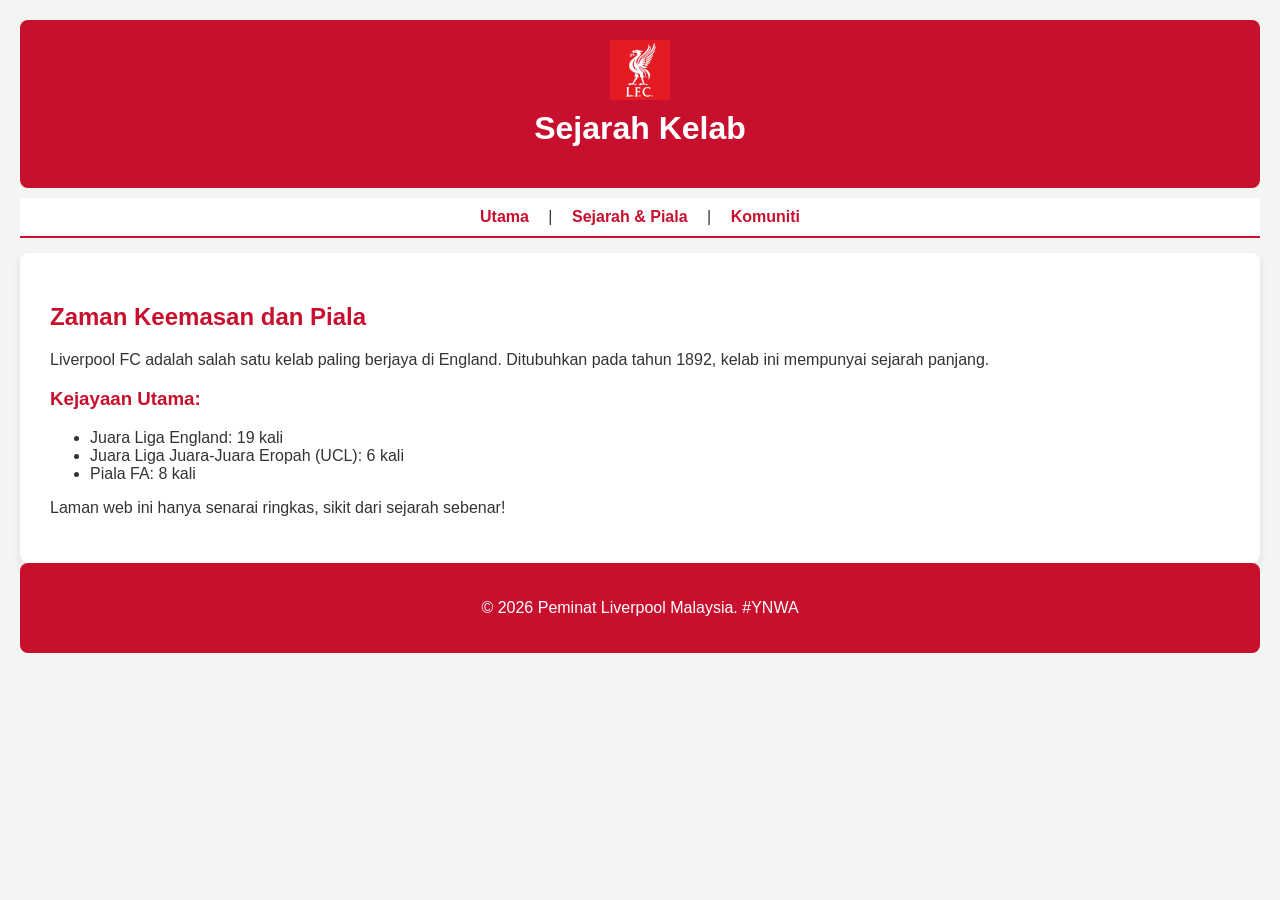
==== about.html @ 74fa15fe "Add files via upload" ====
<!DOCTYPE html>
<html lang="ms">
<head>
    <meta charset="UTF-8">
    <meta name="viewport" content="width=device-width, initial-scale=1.0">
    <title>Liverpool FC - Sejarah & Piala</title>
    <link rel="stylesheet" href="style.css">
</head>
<body>

    <!-- 1. Tajuk Halaman / Header dengan Logo JPG -->
    <header>
        <img src="logo.jpg" alt="Logo LFC" class="logo-kecik">
        <h1>Sejarah Kelab</h1>
    </header>

    <!-- 2. Menu Navigasi (Pautan saling berhubung) -->
    <nav>
        <a href="index.html">Utama</a> | 
        <a href="about.html">Sejarah & Piala</a> | 
        <a href="contact.html">Komuniti</a>
    </nav>

    <!-- 3. Kandungan Utama (Halaman Kedua) -->
    <main>
        <h2>Zaman Keemasan dan Piala</h2>
        <p>Liverpool FC adalah salah satu kelab paling berjaya di England. Ditubuhkan pada tahun 1892, kelab ini mempunyai sejarah panjang.</p>
        
        <h3>Kejayaan Utama:</h3>
        <ul>
            <li>Juara Liga England: 19 kali</li>
            <li>Juara Liga Juara-Juara Eropah (UCL): 6 kali</li>
            <li>Piala FA: 8 kali</li>
        </ul>
        <p>Laman web ini hanya senarai ringkas, sikit dari sejarah sebenar!</p>
    </main>

    <!-- 4. Footer -->
    <footer>
        <p>&copy; 2026 Peminat Liverpool Malaysia. #YNWA</p>
    </footer>

    <script src="script.js"></script>
</body>
</html>
---- style.css ----
/* Warna latar belakang seluruh halaman */
body {
    font-family: Arial, sans-serif;
    margin: 20px;
    background-color: #f4f4f4; /* Kelabu cair supaya kandungan putih nampak jelas */
    color: #333;
}

/* Reka bentuk kotak tajuk atas dan footer bawah (Merah Liverpool) */
header, footer {
    background-color: #C8102E; /* Kod merah rasmi Liverpool FC */
    color: white;
    padding: 20px;
    text-align: center;
    border-radius: 8px;
}

/* --- Hiasan Logo --- */
.logo-kecik {
    width: 60px; /* Saiz logo comel-comel */
    height: auto; /* Kekalkan nisbah gambar */
    display: block; /* Supaya margin auto berfungsi di tengah */
    margin: 0 auto 10px auto; /* Letak logo kat tengah */
}

header h1 {
    margin-top: 0;
}

/* Reka bentuk menu navigasi (Putih) */
nav {
    background-color: #ffffff; /* Latar belakang menu putih */
    padding: 10px;
    text-align: center;
    margin-top: 10px;
    border-bottom: 2px solid #C8102E; /* Garis bawah merah */
}

/* Reka bentuk tulisan pautan dalam menu */
nav a {
    color: #C8102E; /* Warna tulisan pautan merah */
    text-decoration: none;
    margin: 0 15px;
    font-weight: bold;
}

/* Kesan apabila tetikus diletakkan di atas pautan menu */
nav a:hover {
    color: #ffd700; /* Warna kuning emas */
}

/* Reka bentuk kotak kandungan tengah */
main {
    background: white;
    padding: 30px;
    margin-top: 15px;
    box-shadow: 0px 4px 8px rgba(0,0,0,0.1);
    border-radius: 8px;
}

/* Reka bentuk tajuk-tajuk dalam kandungan */
h2, h3 {
    color: #C8102E;
}

/* Reka bentuk butang */
button {
    background-color: #ffd700; /* Kuning emas */
    color: #C8102E; /* Merah */
    border: none;
    padding: 12px 24px;
    cursor: pointer;
    font-size: 16px;
    font-weight: bold;
    border-radius: 4px;
}

button:hover {
    background-color: #e6c200; /* Warna kuning emas gelap sikit */
}
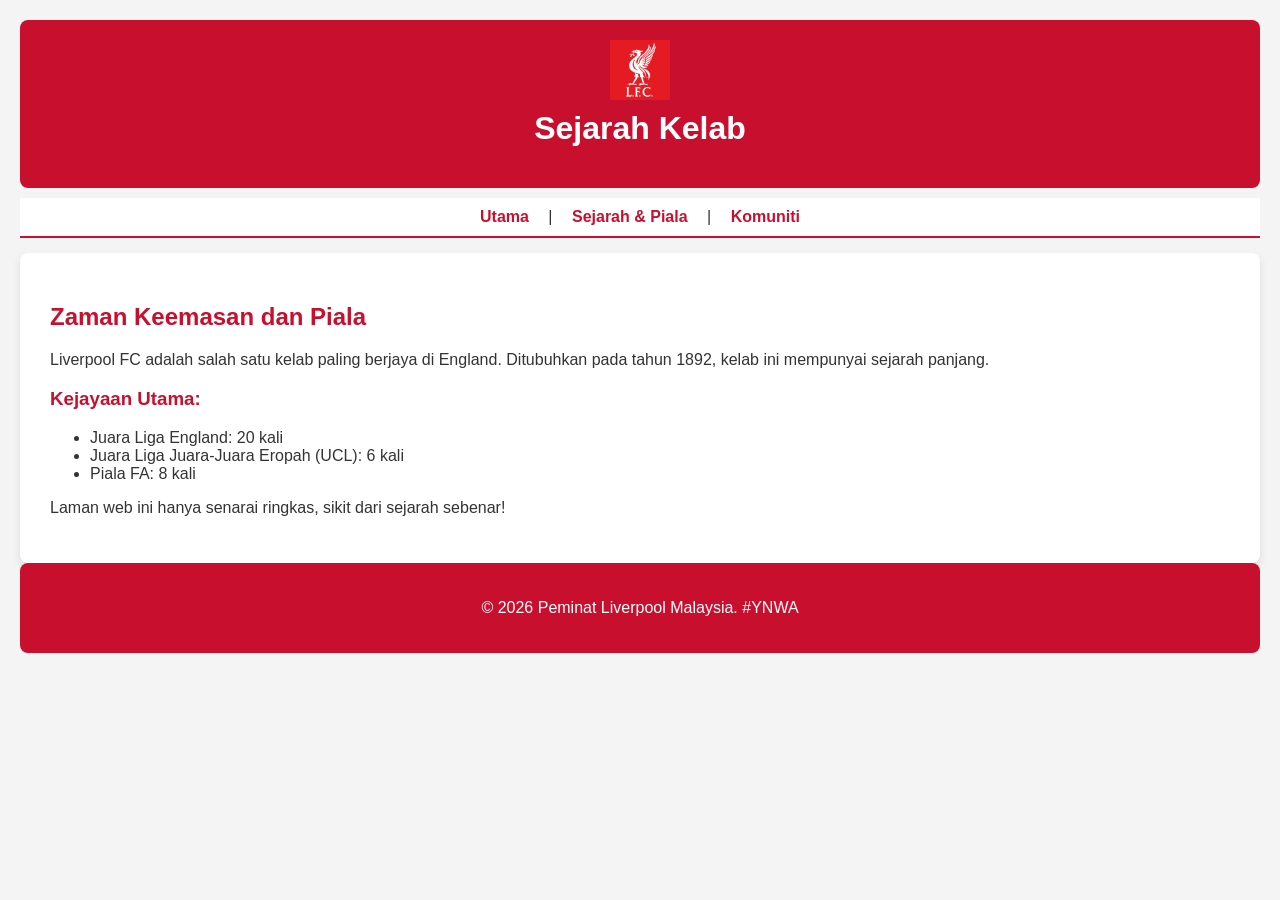
==== commit ed73a367: "Add files via upload" ====
--- a/about.html
+++ b/about.html
@@ -28,7 +28,7 @@
         
         <h3>Kejayaan Utama:</h3>
         <ul>
-            <li>Juara Liga England: 19 kali</li>
+            <li>Juara Liga England: 20 kali</li>
             <li>Juara Liga Juara-Juara Eropah (UCL): 6 kali</li>
             <li>Piala FA: 8 kali</li>
         </ul>
--- a/style.css
+++ b/style.css
@@ -63,7 +63,7 @@
     color: #C8102E;
 }
 
-/* Reka bentuk butang */
+/* Reka bentuk butang secara umum */
 button {
     background-color: #ffd700; /* Kuning emas */
     color: #C8102E; /* Merah */
@@ -77,4 +77,30 @@
 
 button:hover {
     background-color: #e6c200; /* Warna kuning emas gelap sikit */
+}
+
+/* --- REKA BENTUK TAMBAHAN UNTUK BORANG --- */
+.input-group {
+    margin-bottom: 15px;
+}
+
+.input-group label {
+    display: block;
+    font-weight: bold;
+    margin-bottom: 5px;
+    color: #333;
+}
+
+.input-group input {
+    width: 100%;
+    padding: 10px;
+    border: 1px solid #ccc;
+    border-radius: 4px;
+    font-size: 14px;
+    box-sizing: border-box; /* Supaya input tak terkeluar kotak */
+}
+
+.input-group input:focus {
+    border-color: #C8102E;
+    outline: none;
 }
